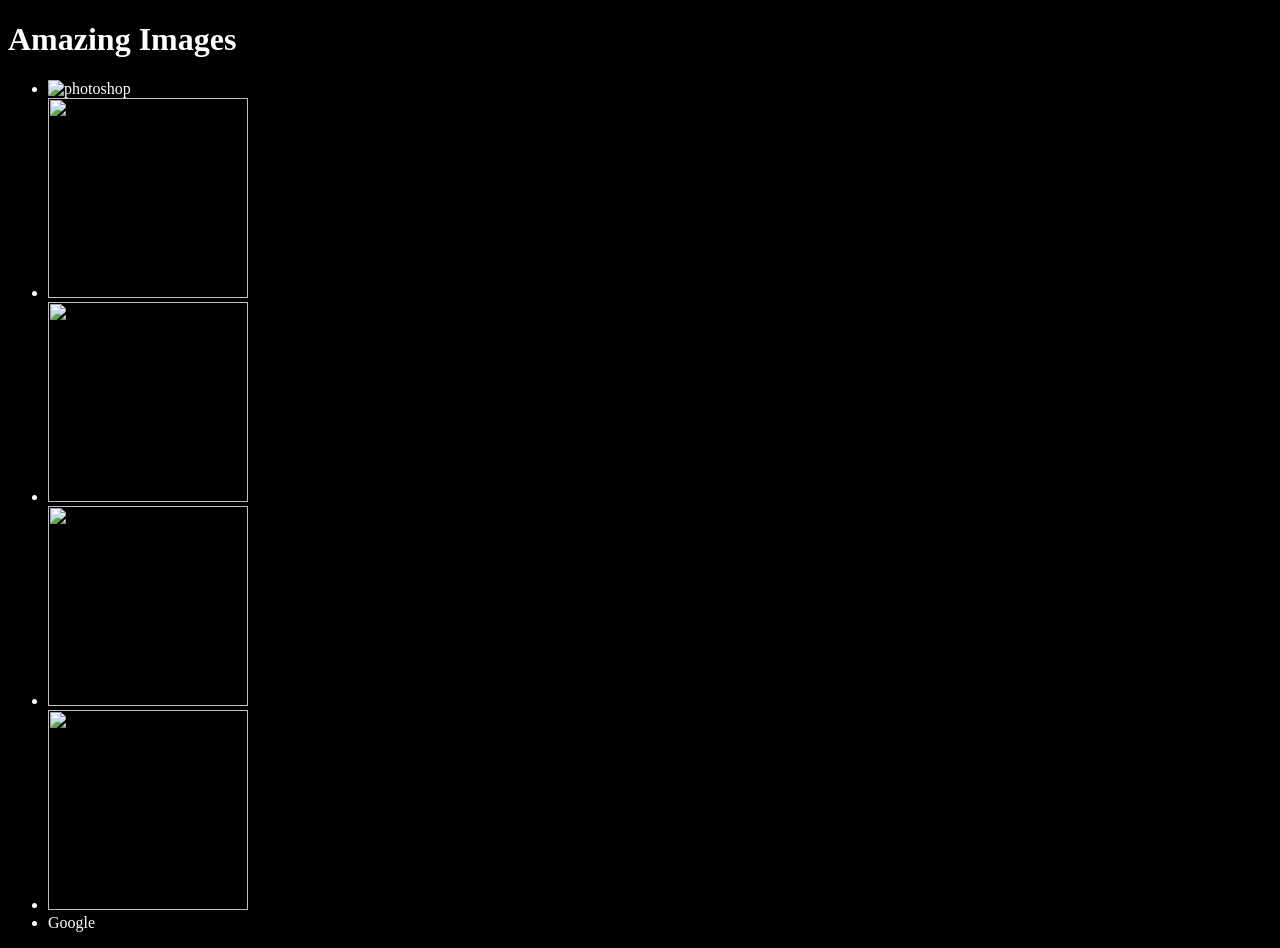
==== part6/event.html @ 351f2066 "events" ====
<!DOCTYPE html>
<html lang="en">
<head>
    <meta charset="UTF-8">
    <meta name="viewport" content="width=device-width, initial-scale=1.0">
    <title>Document</title>
    <style>
        body{
            background-color: black;
            color: white;
        }
        img{
            height: 200px;
            width: 200px;
        }
        a{
            color: aliceblue;
        }
    </style>
</head>
<body>
    <h1>Amazing Images</h1>
    <ul id ="images">
        <li><img src="https://images.pexels.com/photos/11326583/pexels-photo-11326583.jpeg" alt="photoshop" id="sweet"></li>
        <li><img src="https://images.pexels.com/photos/37345053/pexels-photo-37345053.jpeg" alt=""></li>
        <li><img src="https://images.pexels.com/photos/29590815/pexels-photo-29590815.jpeg" alt=""></li>
        <li><img src="https://images.pexels.com/photos/13278279/pexels-photo-13278279.jpeg" alt=""></li>
        <li><img src="https://images.pexels.com/photos/38958588/pexels-photo-38958588.jpeg" alt=""></li>
         <li><a href="https://www.google.com"></a>Google</a></li>
    </ul>
</body>
<script>
  

//   document.getElementById("sweet").onclick = function (){
//     alert("Sweet");
//   }

    document.getElementById("sweet").addEventListener("click",()=>{
        console.log("1");
    })
    

</script>
</html>
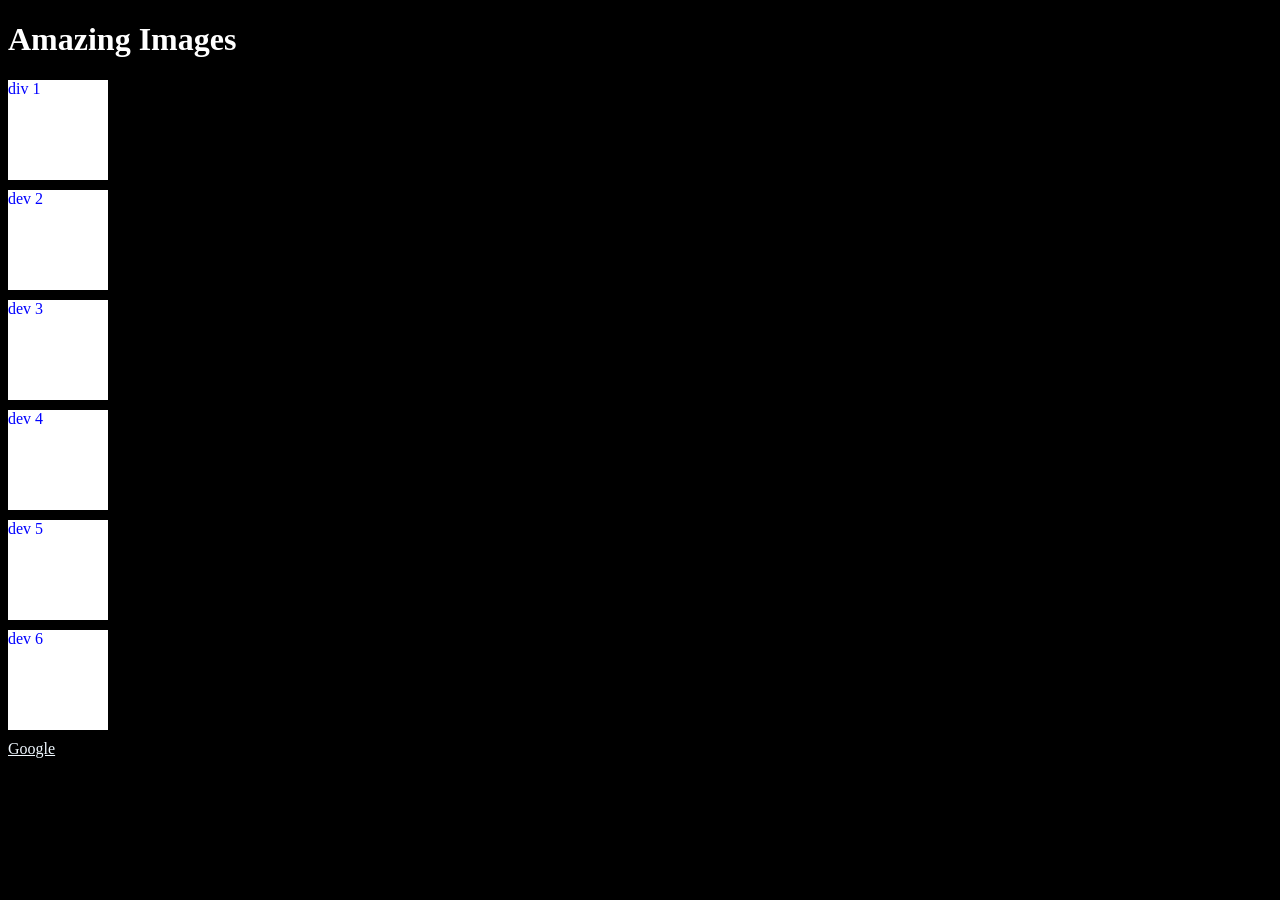
==== commit 5e52446f: "events" ====
--- a/part6/event.html
+++ b/part6/event.html
@@ -9,9 +9,18 @@
             background-color: black;
             color: white;
         }
-        img{
-            height: 200px;
-            width: 200px;
+        #main{
+            height: auto;
+            width: 100%;
+            display: flex;
+            flex-direction: column;
+        }
+        #main div{
+            height: 100px;
+            width: 100px;
+            margin-bottom: 10px;
+            background-color: white;
+            color: blue;
         }
         a{
             color: aliceblue;
@@ -20,14 +29,15 @@
 </head>
 <body>
     <h1>Amazing Images</h1>
-    <ul id ="images">
-        <li><img src="https://images.pexels.com/photos/11326583/pexels-photo-11326583.jpeg" alt="photoshop" id="sweet"></li>
-        <li><img src="https://images.pexels.com/photos/37345053/pexels-photo-37345053.jpeg" alt=""></li>
-        <li><img src="https://images.pexels.com/photos/29590815/pexels-photo-29590815.jpeg" alt=""></li>
-        <li><img src="https://images.pexels.com/photos/13278279/pexels-photo-13278279.jpeg" alt=""></li>
-        <li><img src="https://images.pexels.com/photos/38958588/pexels-photo-38958588.jpeg" alt=""></li>
-         <li><a href="https://www.google.com"></a>Google</a></li>
-    </ul>
+    <div id="main">
+        <div id="one">div 1</div>
+        <div id="two">dev 2</div>
+        <div id="three">dev 3</div>
+        <div id="four">dev 4</div>
+        <div id="five">dev 5</div>
+        <div id="six">dev 6</div>
+        <a id="google" href="https://www.google.com">Google</a>
+    </div>
 </body>
 <script>
   
@@ -36,10 +46,27 @@
 //     alert("Sweet");
 //   }
 
-    document.getElementById("sweet").addEventListener("click",()=>{
-        console.log("1");
-    })
+  
     
+    // type, timestamp, defaultPrevented
+    // target, toElement, scrElement, currentTarget,
+    // clientX, clientY, screenX, screenY
+    // altkey, ctrlkey, keyCode
+
+    // document.getElementById("main").addEventListener("click",()=>{
+    //     console.log("Clicked inside the main");
+    // }, false)
+
+    // document.getElementById("one").addEventListener("click",(event)=>{
+    //     console.log("one clicked");
+    //     event.stopPropagation()
+    // }, false)
+
+
+    // document.getElementById("google").addEventListener("click", (e)=>{
+    //     e.preventDefault();
+    //     console.log("google clicked");
+    // })
 
 </script>
 </html>
